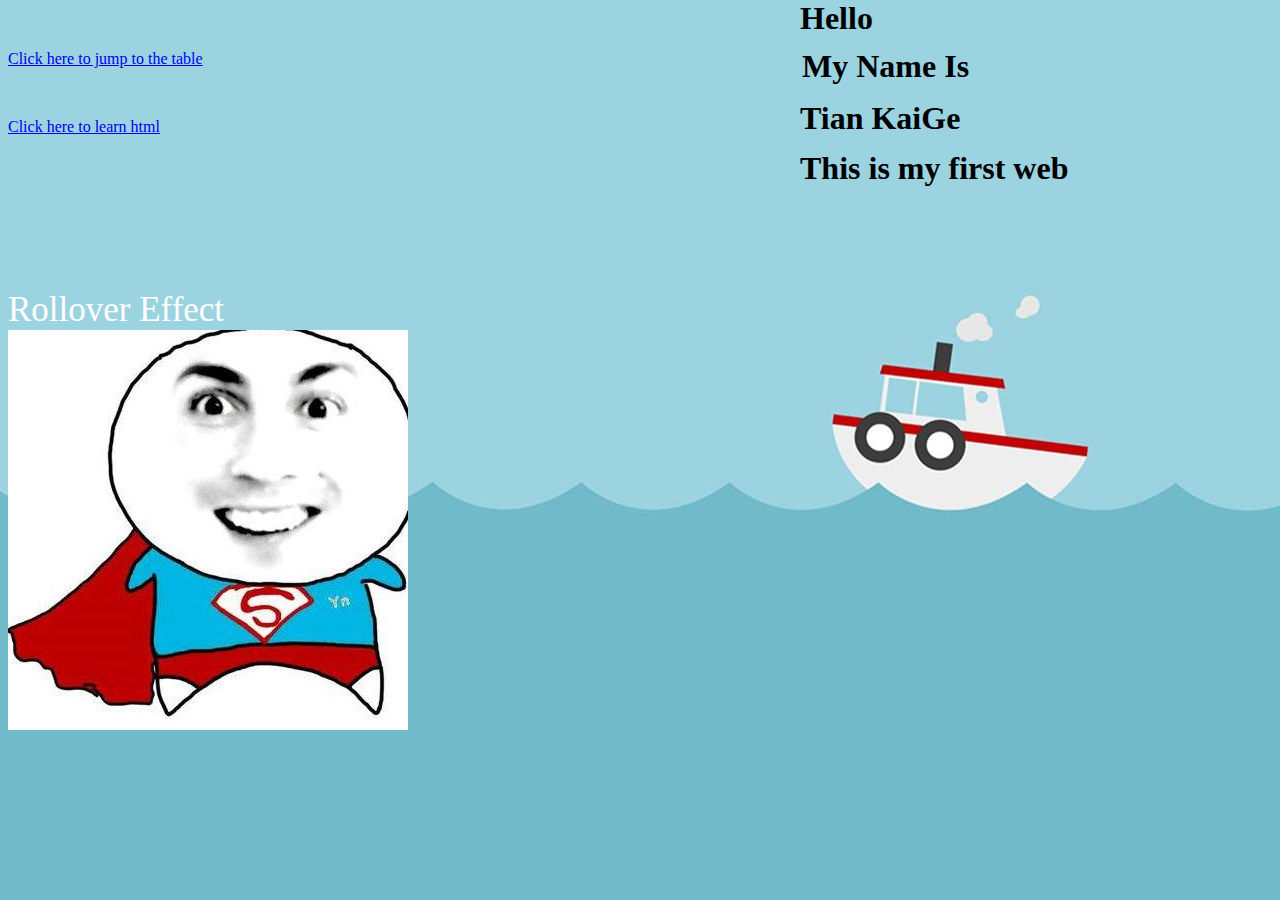
==== index.html @ 65b12338 "rw" ====
<!DOCTYPE html>
<html>
<body>
<p>&nbsp;</p>
<p><a href="html/table.html"> Click here to jump to the table</a></p>
<p>&nbsp;</p>
<p><a href="html/html1.html"> Click here to learn html</a></p>
<title> Welcome</title>
<style type="text/css">
body
{
background-image:url(/image/beijing.jpg);'
background-position: center center ; '
background-repeat:no-repeat;'
 
}
</style>
</head>
<link href="Mycss.css" rel="stylesheet" type="text/css">

<h1><div class="test1" style="left: 800px; position: absolute; top: 0px;">Hello</div><br />
<div class="test1" style="left: 802px; position: absolute; top: 48px; width: 351px; height: 47px;">My Name Is</div><br />
<div class="test1" style="left: 800px; position: absolute; top: 100px;">Tian KaiGe</div><br />
<div class="test1" style="left: 800px; position: absolute; top: 150px;">This is my first web</div></h1>

<body>
<div class="test">Rollover Effect</div>
</body>
<head>
<style type="text/css">
      .urlImg {
      width:400px;
      height:400px;
      display:block; 
      background-image: url('image/3.jpg');
      }
      .urlImg:hover {
          background-image:url('image/4.jpg');
      }
</style>
</head>
<body>
<a href="tiankaige.github.io" class="urlImg"></a>
</body>
</html>
---- Mycss.css ----
.test {font-size:35px;color:#FFFFFF;}
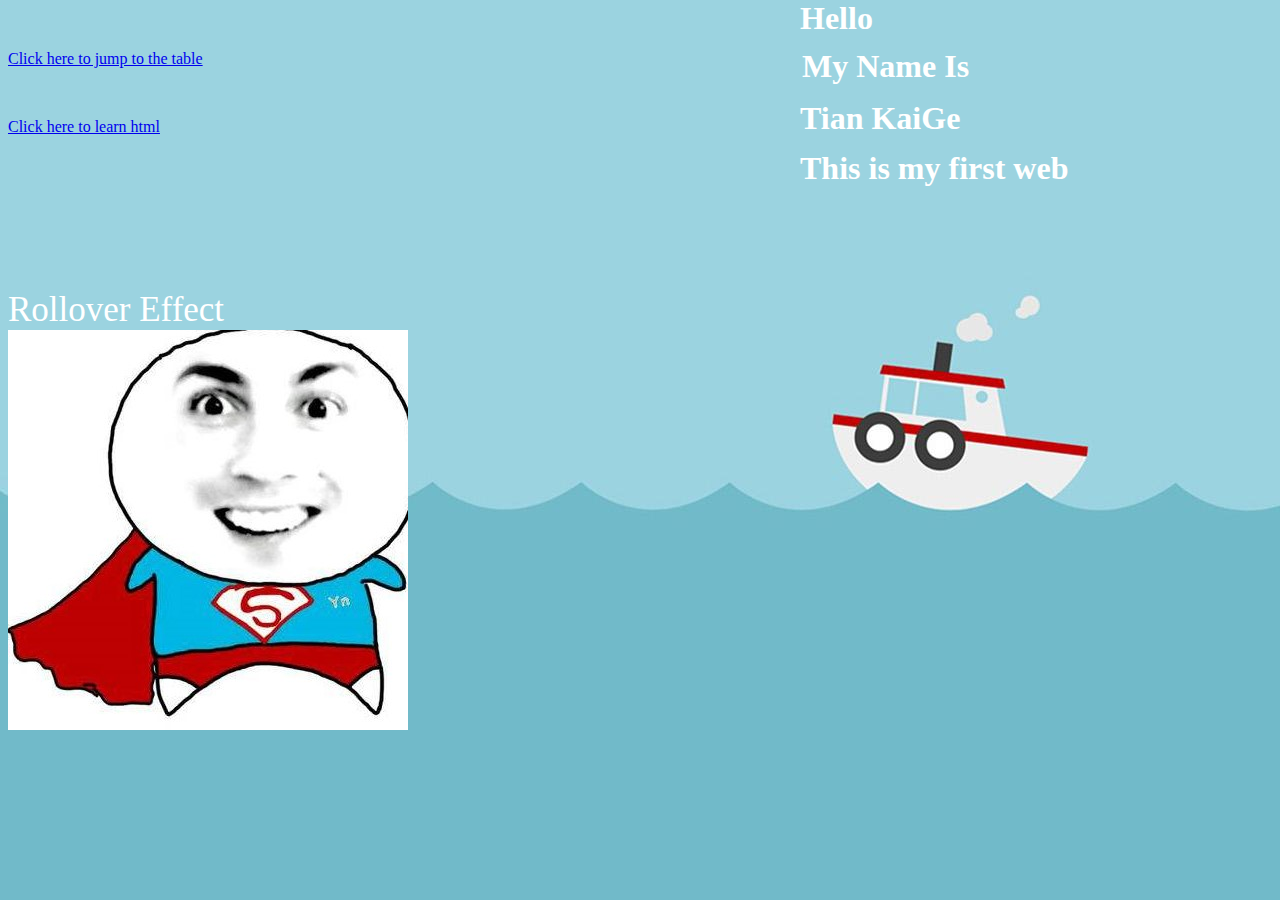
==== commit fdbafe37: "rw" ====
--- a/index.html
+++ b/index.html
@@ -15,13 +15,14 @@
  
 }
 </style>
+
 </head>
 <link href="Mycss.css" rel="stylesheet" type="text/css">
 
-<h1><div class="test1" style="left: 800px; position: absolute; top: 0px;">Hello</div><br />
-<div class="test1" style="left: 802px; position: absolute; top: 48px; width: 351px; height: 47px;">My Name Is</div><br />
-<div class="test1" style="left: 800px; position: absolute; top: 100px;">Tian KaiGe</div><br />
-<div class="test1" style="left: 800px; position: absolute; top: 150px;">This is my first web</div></h1>
+<h1><div style="color:#FFF; left: 800px; position: absolute; top: 0px;">Hello</div><br />
+<div  style="color:#FFF;left: 802px; position: absolute; top: 48px; width: 351px; height: 47px;">My Name Is</div><br />
+<div  style="color:#FFF;left: 800px; position: absolute; top: 100px;">Tian KaiGe</div><br />
+<div  style="color:#FFF;left: 800px; position: absolute; top: 150px;">This is my first web</div></h1>
 
 <body>
 <div class="test">Rollover Effect</div>
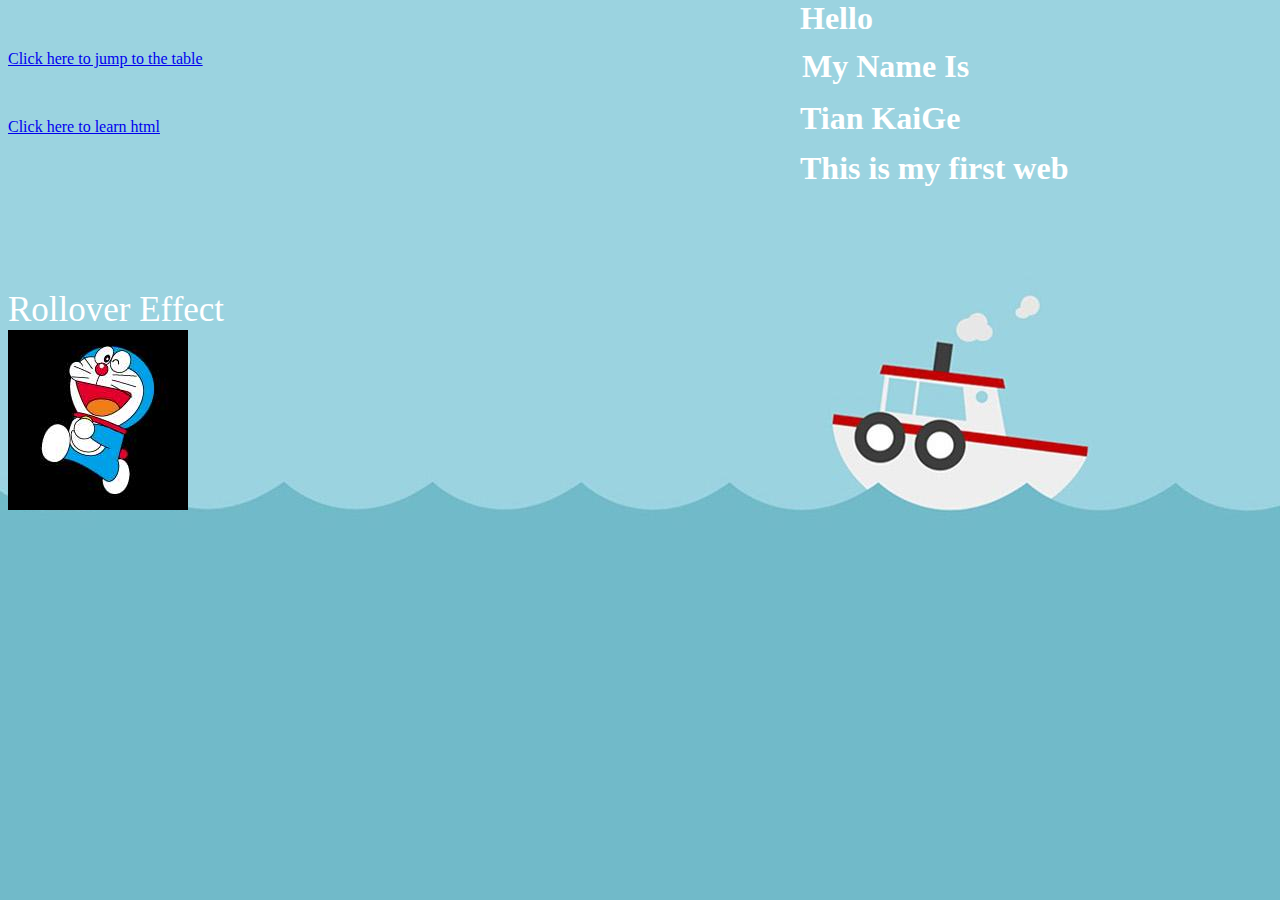
==== commit c549c18f: "rw" ====
--- a/index.html
+++ b/index.html
@@ -30,8 +30,8 @@
 <head>
 <style type="text/css">
       .urlImg {
-      width:400px;
-      height:400px;
+      width:180px;
+      height:180px;
       display:block; 
       background-image: url('image/3.jpg');
       }
--- a/Mycss.css
+++ b/Mycss.css
@@ -1,2 +1,3 @@
 .test {font-size:35px;color:#FFFFFF;}
 
+
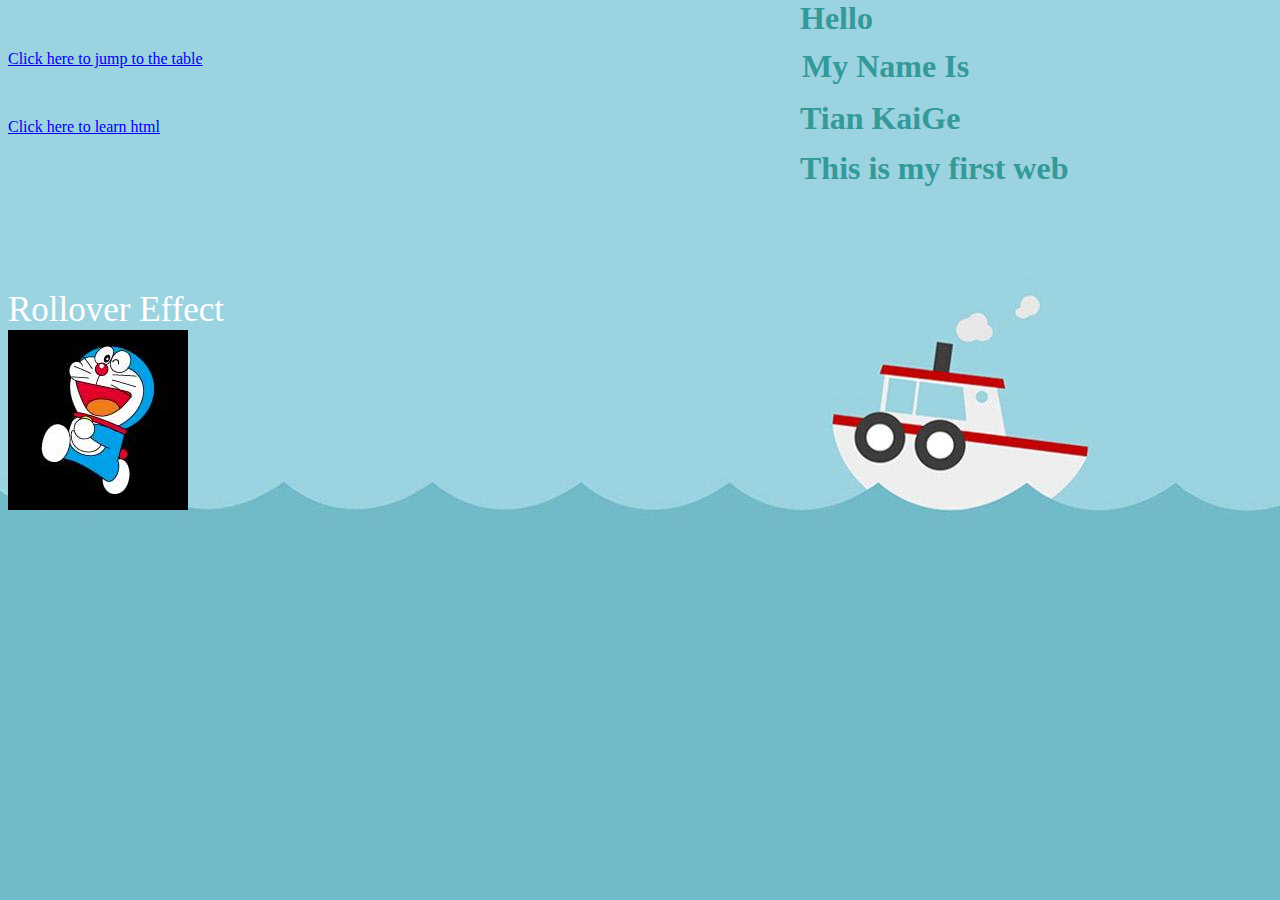
==== commit 5c1c05e3: "new" ====
--- a/index.html
+++ b/index.html
@@ -19,10 +19,10 @@
 </head>
 <link href="Mycss.css" rel="stylesheet" type="text/css">
 
-<h1><div style="color:#FFF; left: 800px; position: absolute; top: 0px;">Hello</div><br />
-<div  style="color:#FFF;left: 802px; position: absolute; top: 48px; width: 351px; height: 47px;">My Name Is</div><br />
-<div  style="color:#FFF;left: 800px; position: absolute; top: 100px;">Tian KaiGe</div><br />
-<div  style="color:#FFF;left: 800px; position: absolute; top: 150px;">This is my first web</div></h1>
+<h1><div style="color:#339999; left: 800px; position: absolute; top: 0px;">Hello</div><br />
+<div  style="color:#339999;left: 802px; position: absolute; top: 48px; width: 351px; height: 47px;">My Name Is</div><br />
+<div  style="color:#339999;left: 800px; position: absolute; top: 100px;">Tian KaiGe</div><br />
+<div  style="color:#339999;left: 800px; position: absolute; top: 150px;">This is my first web</div></h1>
 
 <body>
 <div class="test">Rollover Effect</div>
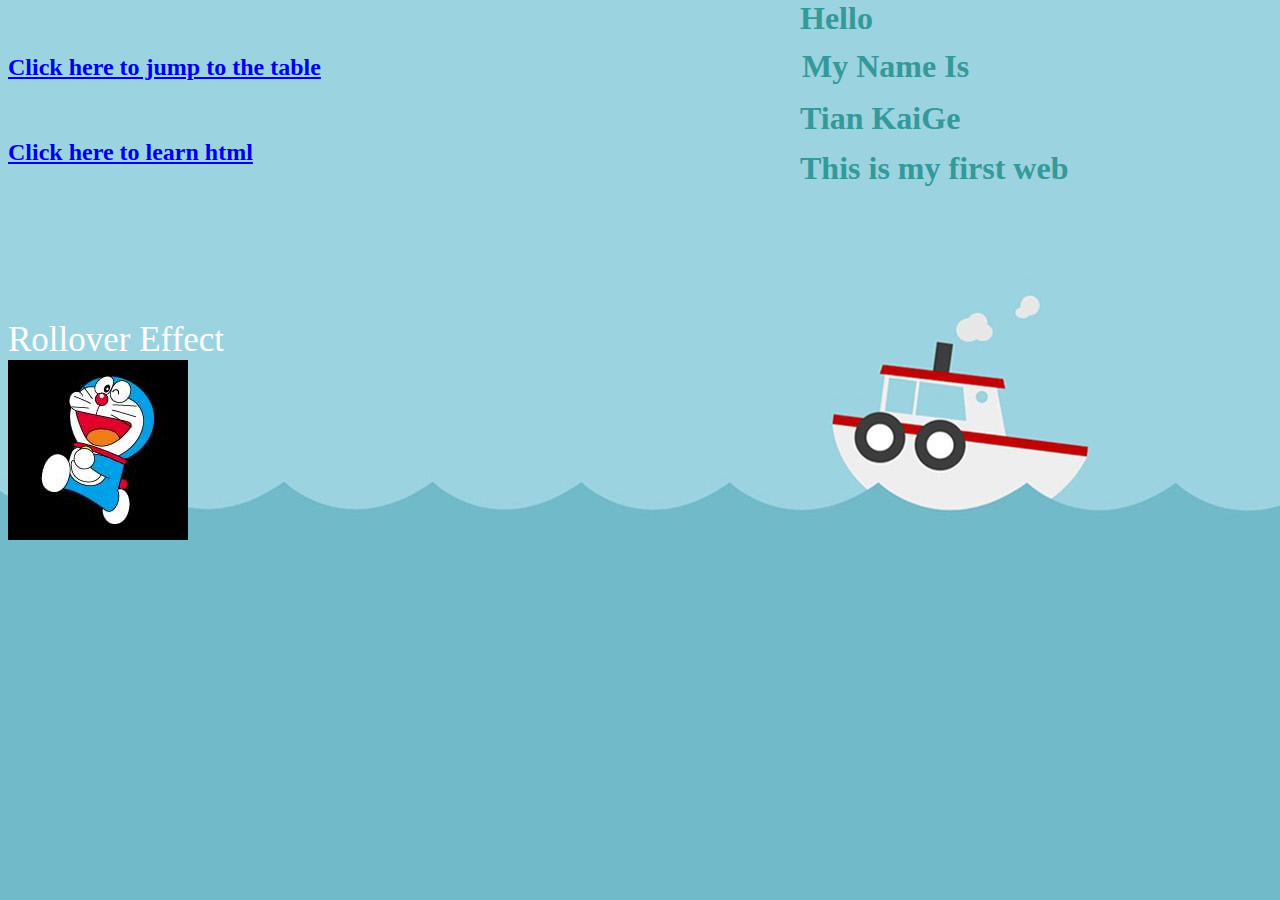
==== commit d1d3553c: "new" ====
--- a/index.html
+++ b/index.html
@@ -2,9 +2,9 @@
 <html>
 <body>
 <p>&nbsp;</p>
-<p><a href="html/table.html"> Click here to jump to the table</a></p>
+<h2><a href="html/table.html"> Click here to jump to the table</a></h2>
 <p>&nbsp;</p>
-<p><a href="html/html1.html"> Click here to learn html</a></p>
+<h2><a href="html/html1.html"> Click here to learn html</a></h2>
 <title> Welcome</title>
 <style type="text/css">
 body
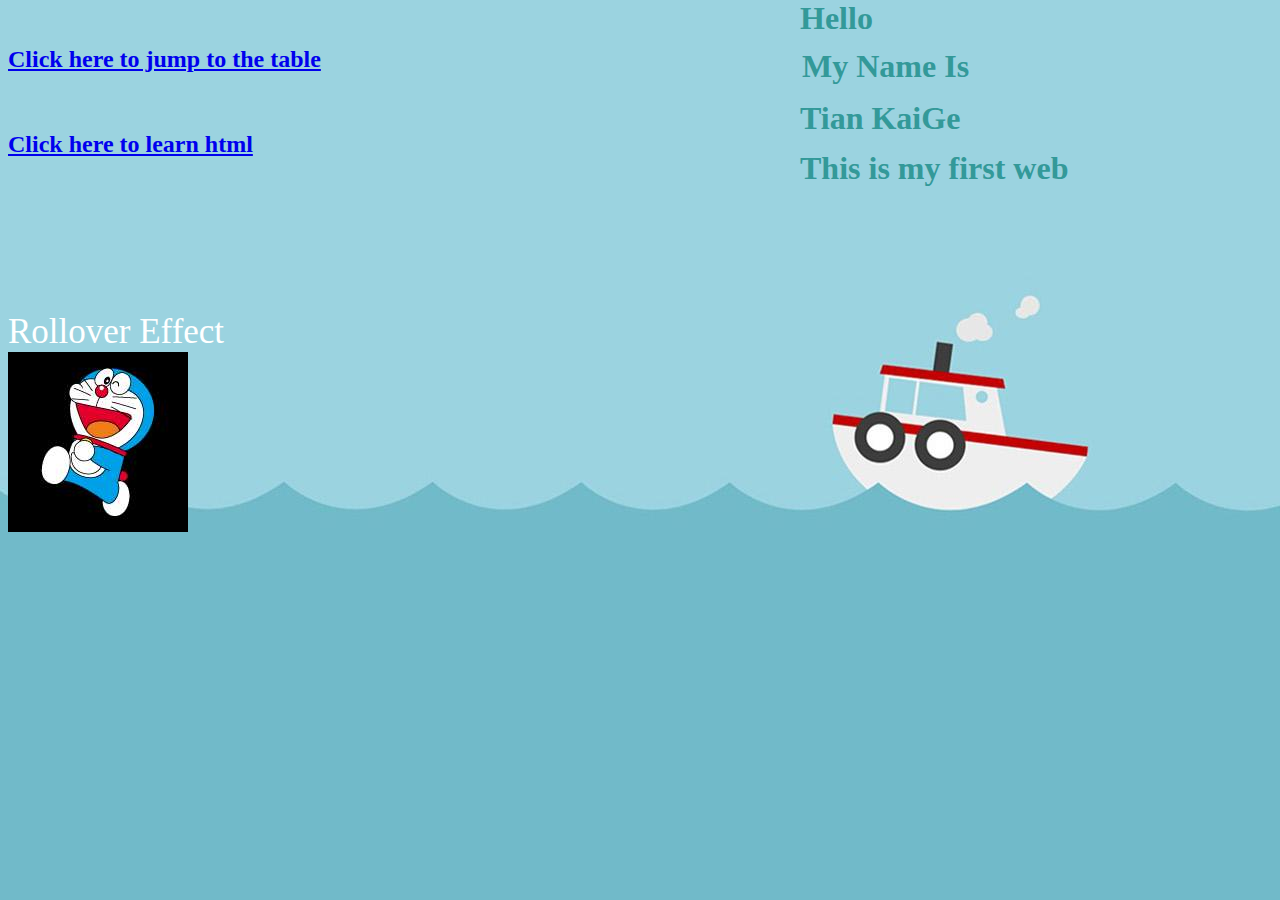
==== commit 577d1fe0: "new" ====
--- a/index.html
+++ b/index.html
@@ -1,20 +1,12 @@
-<!DOCTYPE html>
 <html>
 <body>
+<body background="../image/beijing.jpg">
 <p>&nbsp;</p>
 <h2><a href="html/table.html"> Click here to jump to the table</a></h2>
 <p>&nbsp;</p>
 <h2><a href="html/html1.html"> Click here to learn html</a></h2>
 <title> Welcome</title>
-<style type="text/css">
-body
-{
-background-image:url(/image/beijing.jpg);'
-background-position: center center ; '
-background-repeat:no-repeat;'
- 
-}
-</style>
+
 
 </head>
 <link href="Mycss.css" rel="stylesheet" type="text/css">
